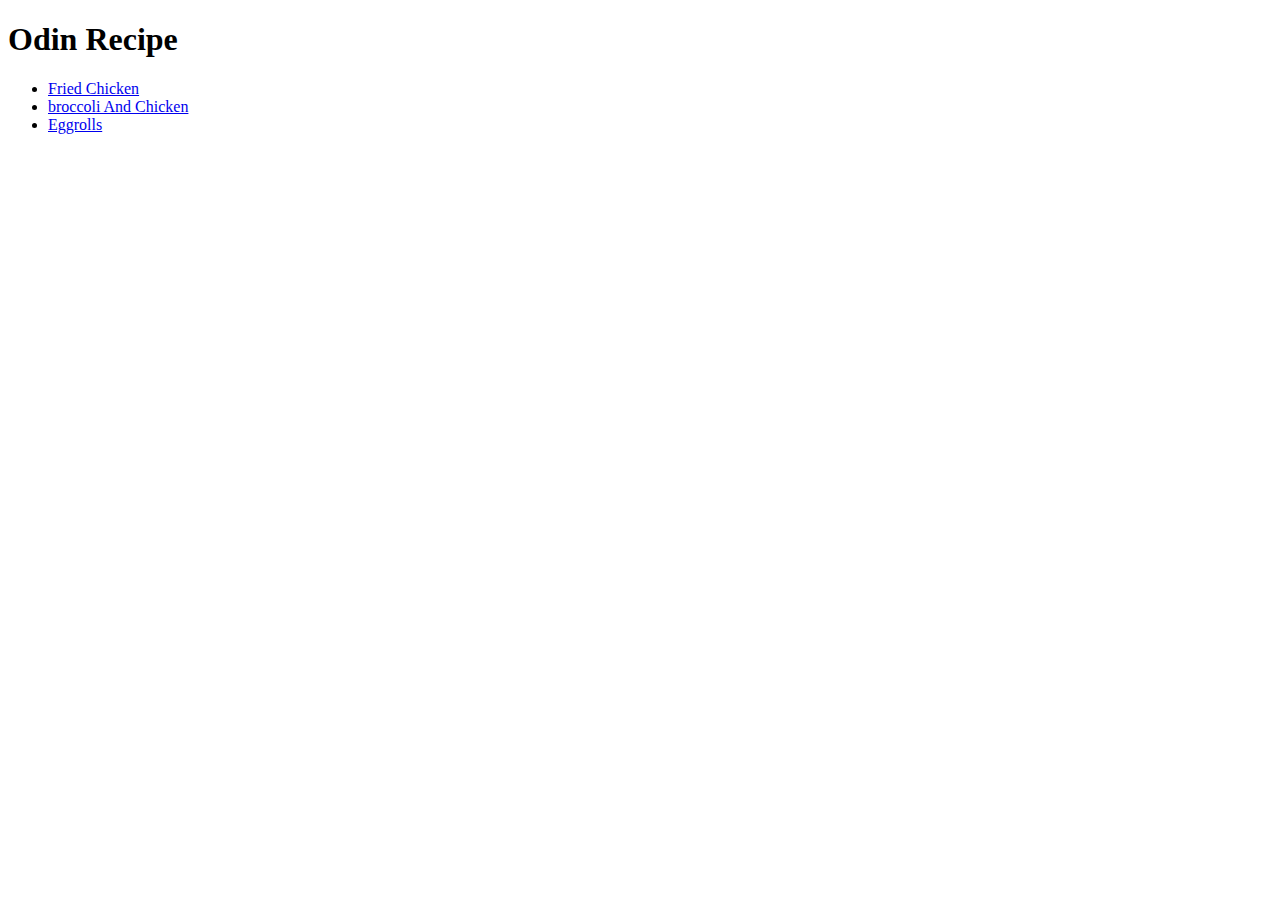
==== index.html @ 3ec8c9cf "Add recipes pages and their respective links" ====
<!DOCTYPE html>
<html lang="en">
<head>
    <meta charset="UTF-8">
    <meta name="viewport" content="width=device-width, initial-scale=1.0">
    <title>Home</title>
</head>
<body>
    <h1>Odin Recipe</h1>
    <ul>
        <li><a href="recipes/friedchicken.html">Fried Chicken</a></li>
        <li><a href="recipes/broccoliandchicken.html">broccoli And Chicken</a></li>
        <li><a href="recipes/eggrolls.html">Eggrolls</a></li>
    </ul>
</body>
</html>
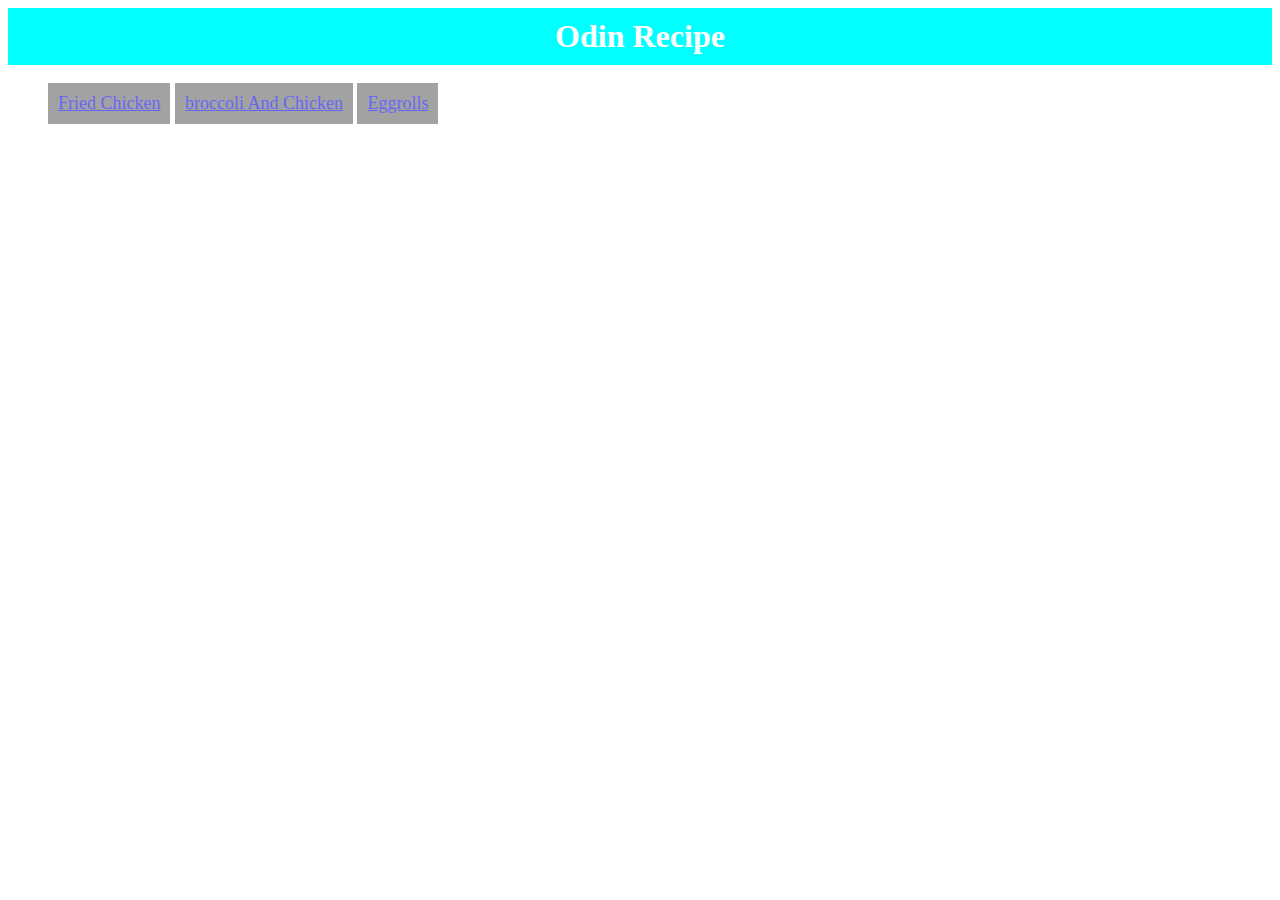
==== commit a61b54ae: "Add basic css styles to the pages" ====
--- a/index.html
+++ b/index.html
@@ -3,14 +3,17 @@
 <head>
     <meta charset="UTF-8">
     <meta name="viewport" content="width=device-width, initial-scale=1.0">
+    <link rel="stylesheet" type="text/css" href="css/index.css">
     <title>Home</title>
 </head>
 <body>
-    <h1>Odin Recipe</h1>
-    <ul>
-        <li><a href="recipes/friedchicken.html">Fried Chicken</a></li>
-        <li><a href="recipes/broccoliandchicken.html">broccoli And Chicken</a></li>
-        <li><a href="recipes/eggrolls.html">Eggrolls</a></li>
-    </ul>
+    <div class="panel">
+        <h1>Odin Recipe</h1>
+        <ul>
+            <li><a href="recipes/friedchicken.html">Fried Chicken</a></li>
+            <li><a href="recipes/broccoliandchicken.html">broccoli And Chicken</a></li>
+            <li><a href="recipes/eggrolls.html">Eggrolls</a></li>
+        </ul>
+    </div>
 </body>
 </html>--- a/css/index.css
+++ b/css/index.css
@@ -0,0 +1,18 @@
+h1 {
+    color: white;
+    background-color: aqua;
+    text-align: center;
+    padding: 10px;
+    margin: 0;
+}
+
+ul {
+    font-size: large;
+}
+
+li {
+    background-color: rgba(0, 0, 0, 0.6);
+    opacity: 0.6;
+    display: inline-block;
+    padding: 10px;
+}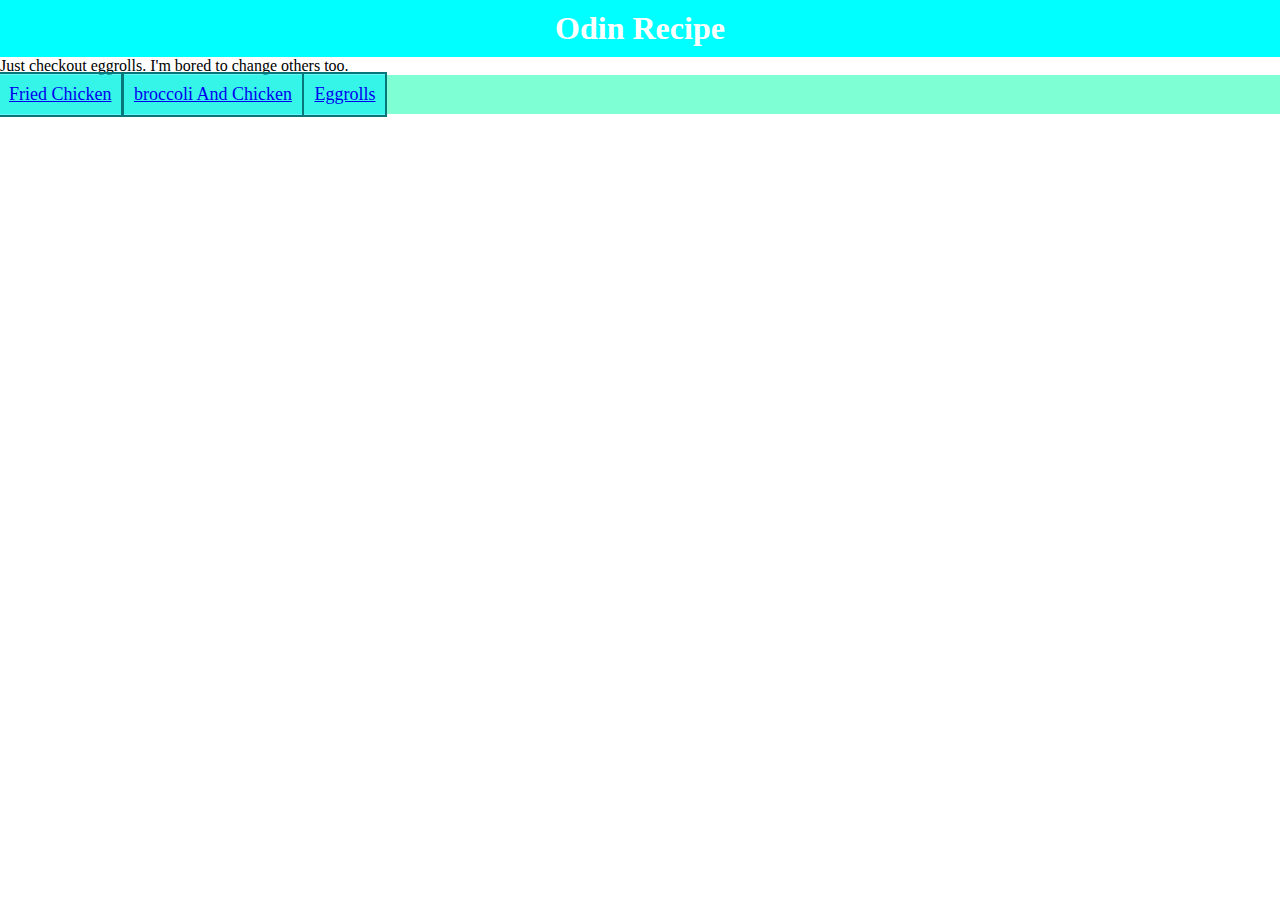
==== commit 28c7c923: "Add box model to the page" ====
--- a/index.html
+++ b/index.html
@@ -9,6 +9,7 @@
 <body>
     <div class="panel">
         <h1>Odin Recipe</h1>
+        Just checkout eggrolls. I'm bored to change others too.
         <ul>
             <li><a href="recipes/friedchicken.html">Fried Chicken</a></li>
             <li><a href="recipes/broccoliandchicken.html">broccoli And Chicken</a></li>
--- a/css/index.css
+++ b/css/index.css
@@ -1,18 +1,33 @@
+*,
+*::before,
+*::after {
+    box-sizing: border-box;
+}
+
+* {
+    margin: 0;
+    padding: 0;
+}
+
 h1 {
     color: white;
     background-color: aqua;
     text-align: center;
     padding: 10px;
-    margin: 0;
+    margin: auto;
+    margin-top: 0;
 }
 
 ul {
     font-size: large;
+    width: 100%;
+    background-color: aquamarine;
 }
 
 li {
-    background-color: rgba(0, 0, 0, 0.6);
-    opacity: 0.6;
+    background-color: rgba(4, 238, 247, 0.6);
     display: inline-block;
     padding: 10px;
+    border: 2px solid rgb(7, 119, 122);
+    margin: -3px;
 }